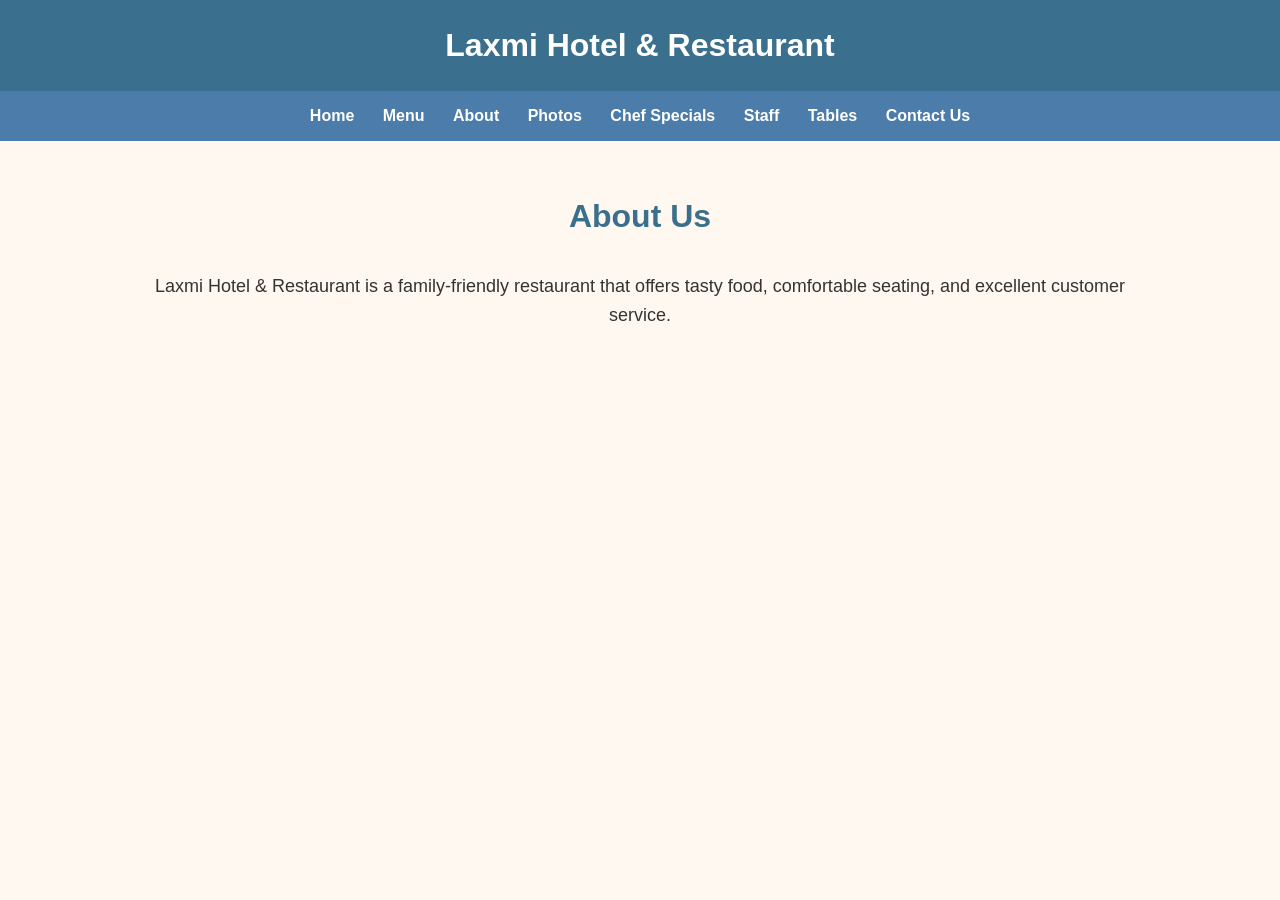
==== about.html @ 010603da "first commit" ====
<!DOCTYPE html>
<html>
<head>
  <title>About</title>
  <link rel="stylesheet" href="style.css">
</head>
<body>

<div class="sticky-top">

<header>
  <h1>Laxmi Hotel & Restaurant</h1>
</header>

<nav>
  <a href="index.html">Home</a>
  <a href="menu.html">Menu</a>
  <a href="about.html">About</a>
  <a href="photos.html">Photos</a>
  <a href="specials.html">Chef Specials</a>
  <a href="staff.html">Staff</a>
  <a href="tables.html">Tables</a>
  <a href="contact.html">Contact Us</a>
</nav>

</div>

<section>

<h2>About Us</h2>

<p class="about">
Laxmi Hotel & Restaurant is a family-friendly restaurant that offers tasty food,
comfortable seating, and excellent customer service.
</p>

</section>

</body>
</html>
---- style.css ----
* {
  margin: 0;
  padding: 0;
  box-sizing: border-box;
  font-family: Arial, sans-serif;
}

img {
  max-width: 100%;
  height: auto;
}

body {
  background-color: #fff8f0;
  color: #333;
  line-height: 1.6;
}

header {
  background-color: #3a6f8d;
  color: white;
  padding: 20px;
  text-align: center;
}

nav {
  background-color: #4b7caa;
  padding: 12px;
  text-align: center;


}

nav a {
  color: white;
  text-decoration: none;
  margin: 0 12px;
  font-weight: bold;
}

nav a:hover {
  color: #ffd700;
}

.hero {
  background-image: linear-gradient(rgba(0,0,0,0.5),
  rgba(0,0,0,0.9)),
  url("images/titlelong.jpeg");

  background-size: cover;
  background-position: center;
  height: 450px;
  color: white;

  display: flex;
  flex-direction: column;
  justify-content: center;
  align-items: center;

  text-align: center;
  padding: 20px;
}

.hero h2 {
  font-size: 45px;
  margin-bottom: 15px;
  margin-top: 90px;
}

.hero p {
  font-size: 20px;
  max-width: 650px;
}

section {
  padding: 50px 10%;
}

section h2 {
  text-align: center;
  color: #3a6f8d;
  margin-bottom: 30px;
  font-size: 32px;
}

.about {
  text-align: center;
  font-size: 18px;
}

.menu-container,
.special-container,
.staff-container,
.table-container,
.photo-container {
  display: grid;
  grid-template-columns: repeat(auto-fit, minmax(250px, 1fr));
  gap: 25px;
}

.card {
  background-color: white;
  padding: 20px;
  border-radius: 12px;
  box-shadow: 0 4px 10px rgba(0,0,0,0.1);
  text-align: center;
}

.card h3 {
  color: #3a6f8d;
  margin-bottom: 10px;
}

.price {
  color: #3a6f8d;
  font-weight: bold;
  font-size: 20px;
  margin-top: 10px;
}

.photo-container img,
.staff-container img {
  width: 100%;
  height: 230px;
  object-fit: cover;
  border-radius: 12px;
}

.staff-container .card img {
  margin-bottom: 15px;
}

form {
  max-width: 600px;
  margin: auto;
  background-color: white;
  padding: 25px;
  border-radius: 12px;
  box-shadow: 0 4px 10px rgba(0,0,0,0.1);
}

input,
select,
textarea {
  width: 100%;
  padding: 12px;
  margin-bottom: 15px;
  border: 1px solid #ccc;
  border-radius: 8px;
  font-size: 16px;
}

button {
  background-color: #3a6f8d;
  color: white;
  padding: 12px 25px;
  border: none;
  border-radius: 8px;
  cursor: pointer;
  font-size: 16px;
  width: 100%;
}

button:hover {
  background-color: #3a6f8d;
}

.contact-info {
  text-align: center;
  font-size: 18px;
  margin-bottom: 30px;
}

footer {
  background-color: #3a6f8d;
  color: white;
  text-align: center;
  padding: 20px;
  margin-top: 40px;
}

@media (max-width: 768px) {

  nav a {
    display: block;
    margin: 8px 0;
  }

  .hero h2 {
    font-size: 32px;
  }

  section {
    padding: 40px 6%;
  }
}

.sticky-top {
  position: sticky;
  top: 0;
  z-index: 1000;
}
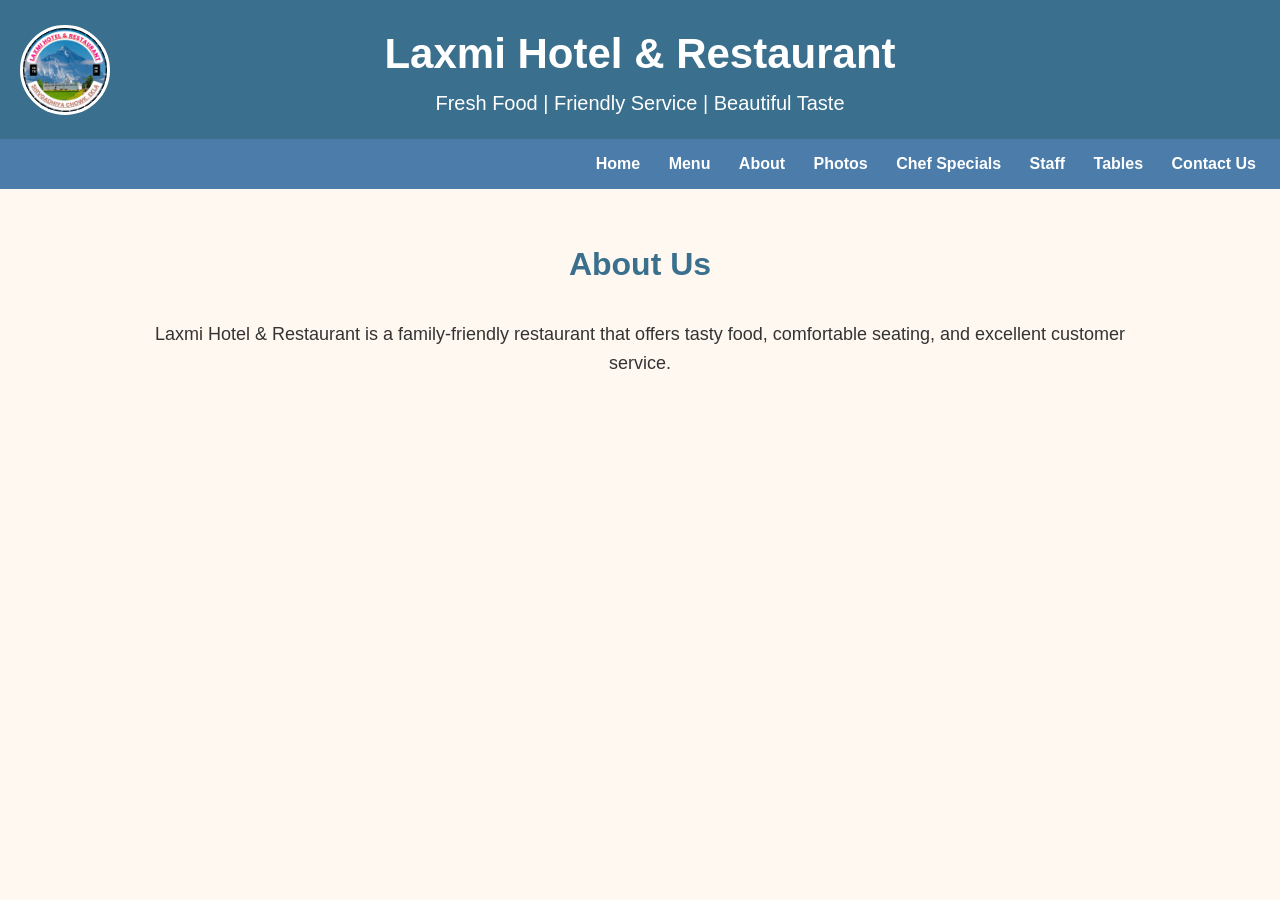
==== commit ab2c8677: "added logo" ====
--- a/about.html
+++ b/about.html
@@ -9,18 +9,31 @@
 <div class="sticky-top">
 
 <header>
-  <h1>Laxmi Hotel & Restaurant</h1>
+  <img src="images/logo.jpeg" alt="Laxmi Hotel Logo" class="logo">
+
+  <div class="header-text">
+    <h1>Laxmi Hotel & Restaurant</h1>
+    <p>Fresh Food | Friendly Service | Beautiful Taste</p>
+  </div>
 </header>
 
 <nav>
-  <a href="index.html">Home</a>
-  <a href="menu.html">Menu</a>
-  <a href="about.html">About</a>
-  <a href="photos.html">Photos</a>
-  <a href="specials.html">Chef Specials</a>
-  <a href="staff.html">Staff</a>
-  <a href="tables.html">Tables</a>
-  <a href="contact.html">Contact Us</a>
+  <input type="checkbox" id="menu-toggle">
+
+  <label for="menu-toggle" class="hamburger">
+    ☰
+  </label>
+
+  <div class="nav-links">
+    <a href="index.html">Home</a>
+    <a href="menu.html">Menu</a>
+    <a href="about.html">About</a>
+    <a href="photos.html">Photos</a>
+    <a href="specials.html">Chef Specials</a>
+    <a href="staff.html">Staff</a>
+    <a href="tables.html">Tables</a>
+    <a href="contact.html">Contact Us</a>
+  </div>
 </nav>
 
 </div>
--- a/style.css
+++ b/style.css
@@ -199,4 +199,111 @@
   position: sticky;
   top: 0;
   z-index: 1000;
+}
+
+#menu-toggle {
+  display: none;
+}
+
+.hamburger {
+  display: none;
+  color: white;
+  font-size: 32px;
+  cursor: pointer;
+  font-weight: bold;
+}
+
+.nav-links {
+  text-align: right;
+}
+
+@media (max-width: 768px) {
+
+  nav {
+    text-align: right;
+  }
+
+  .hamburger {
+    display: block;
+  }
+
+  .nav-links {
+    display: none;
+    flex-direction: column;
+    background-color: #4b7caa;
+    padding: 15px 0;
+  }
+
+  .nav-links a {
+    display: block;
+    margin: 12px 0;
+    font-size: 18px;
+  }
+
+  #menu-toggle:checked ~ .nav-links {
+    display: flex;
+  }
+}
+
+header {
+  background-color: #3a6f8d;
+  color: white;
+  padding: 20px;
+  text-align: center;
+
+  display: flex;
+  align-items: center;
+  justify-content: center;
+  position: relative;
+}
+
+.logo {
+  position: absolute;
+  left: 20px;
+  width: 90px;
+  height: 90px;
+  border-radius: 50%;
+  object-fit: cover;
+  border: 3px solid white;
+}
+
+.header-text {
+  padding-left: 110px;
+  padding-right: 110px;
+}
+
+.header-text h1 {
+  font-size: 42px;
+}
+
+.header-text p {
+  font-size: 20px;
+}
+
+@media (max-width: 768px) {
+
+  header {
+    padding: 15px 10px;
+  }
+
+  .logo {
+    position: static;
+    width: 70px;
+    height: 70px;
+    margin-right: 12px;
+    flex-shrink: 0;
+  }
+
+  .header-text {
+    padding: 0;
+    text-align: left;
+  }
+
+  .header-text h1 {
+    font-size: 24px;
+  }
+
+  .header-text p {
+    font-size: 13px;
+  }
 }
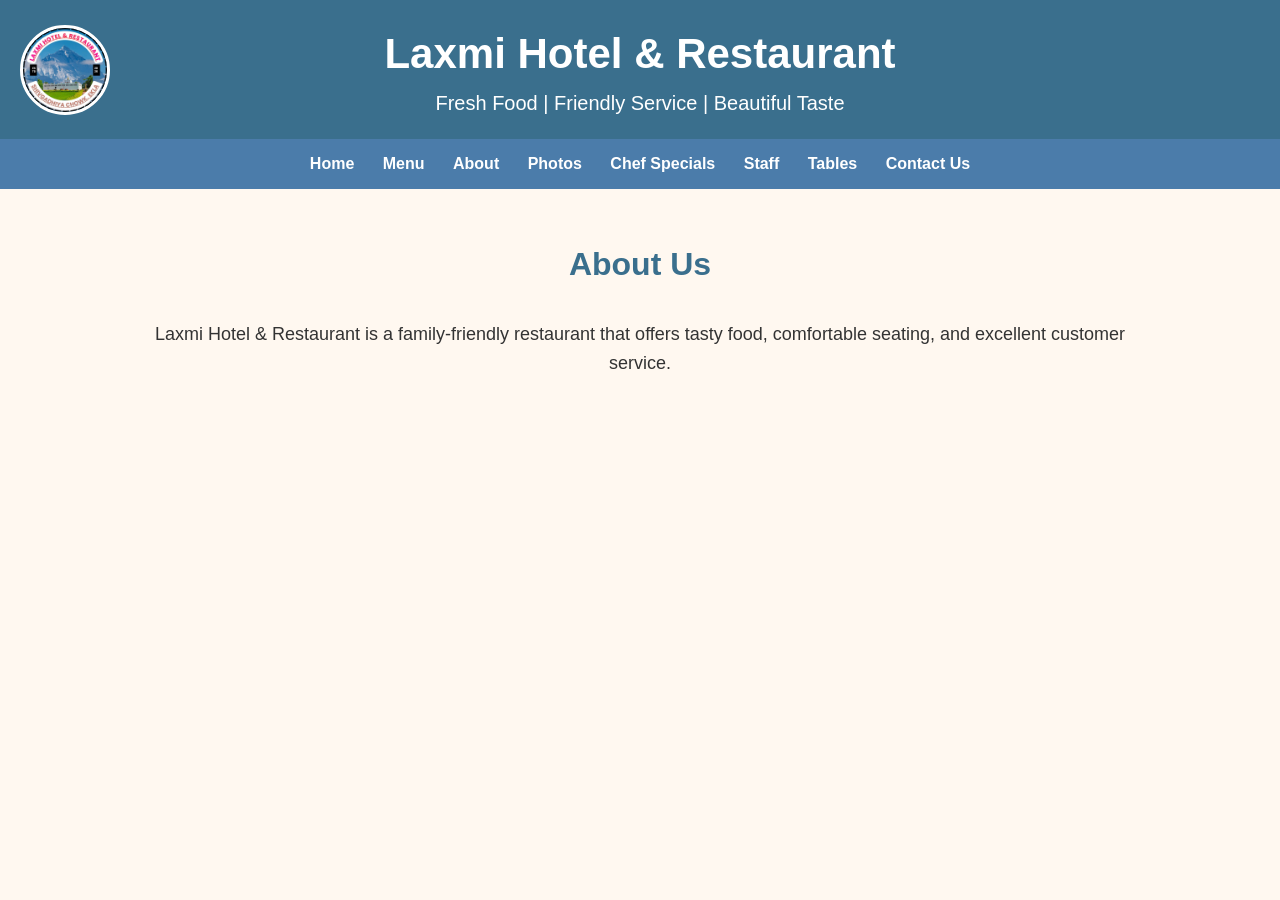
==== commit c2175d32: "popup images changes when selected by user" ====
--- a/about.html
+++ b/about.html
@@ -49,5 +49,23 @@
 
 </section>
 
+<div id="imagePopup" class="popup">
+  <span class="close" onclick="closeImage()">&times;</span>
+  <img class="popup-content" id="popupImg">
+</div>
+
+<script>
+
+function openImage(src) {
+  document.getElementById("imagePopup").style.display = "flex";
+  document.getElementById("popupImg").src = src;
+}
+
+function closeImage() {
+  document.getElementById("imagePopup").style.display = "none";
+}
+
+</script>
+
 </body>
 </html>
--- a/style.css
+++ b/style.css
@@ -208,40 +208,64 @@
 .hamburger {
   display: none;
   color: white;
-  font-size: 32px;
+  font-size: 35px;
   cursor: pointer;
   font-weight: bold;
 }
 
 .nav-links {
-  text-align: right;
+  text-align: center;
 }
 
 @media (max-width: 768px) {
 
   nav {
     text-align: right;
+    position: relative;
   }
 
   .hamburger {
     display: block;
+    padding-right: 20px;
   }
 
   .nav-links {
     display: none;
-    flex-direction: column;
-    background-color: #4b7caa;
-    padding: 15px 0;
+
+    position: absolute;
+    top: 60px;
+    right: 15px;
+
+    width: 220px;
+
+    background: white;
+
+    border-radius: 12px;
+
+    box-shadow: 0 4px 12px rgba(0,0,0,0.3);
+
+    padding: 10px;
   }
 
   .nav-links a {
     display: block;
-    margin: 12px 0;
+    color: #3a6f8d;
+
+    padding: 12px 0;
+
+    text-decoration: none;
+
     font-size: 18px;
+
+    border-bottom: 1px solid #ddd;
+  }
+
+  .nav-links a:last-child {
+    border-bottom: none;
   }
 
   #menu-toggle:checked ~ .nav-links {
-    display: flex;
+    display: block;
   }
 }
 
@@ -306,4 +330,43 @@
   .header-text p {
     font-size: 13px;
   }
+}
+
+.popup {
+  display: none;
+
+  position: fixed;
+
+  z-index: 2000;
+
+  left: 0;
+  top: 0;
+
+  width: 100%;
+  height: 100%;
+
+  background-color: rgba(0,0,0,0.9);
+
+  justify-content: center;
+  align-items: center;
+}
+
+.popup-content {
+  max-width: 90%;
+  max-height: 90%;
+
+  border-radius: 10px;
+}
+
+.close {
+  position: absolute;
+
+  top: 20px;
+  right: 35px;
+
+  color: white;
+
+  font-size: 40px;
+
+  cursor: pointer;
 }
